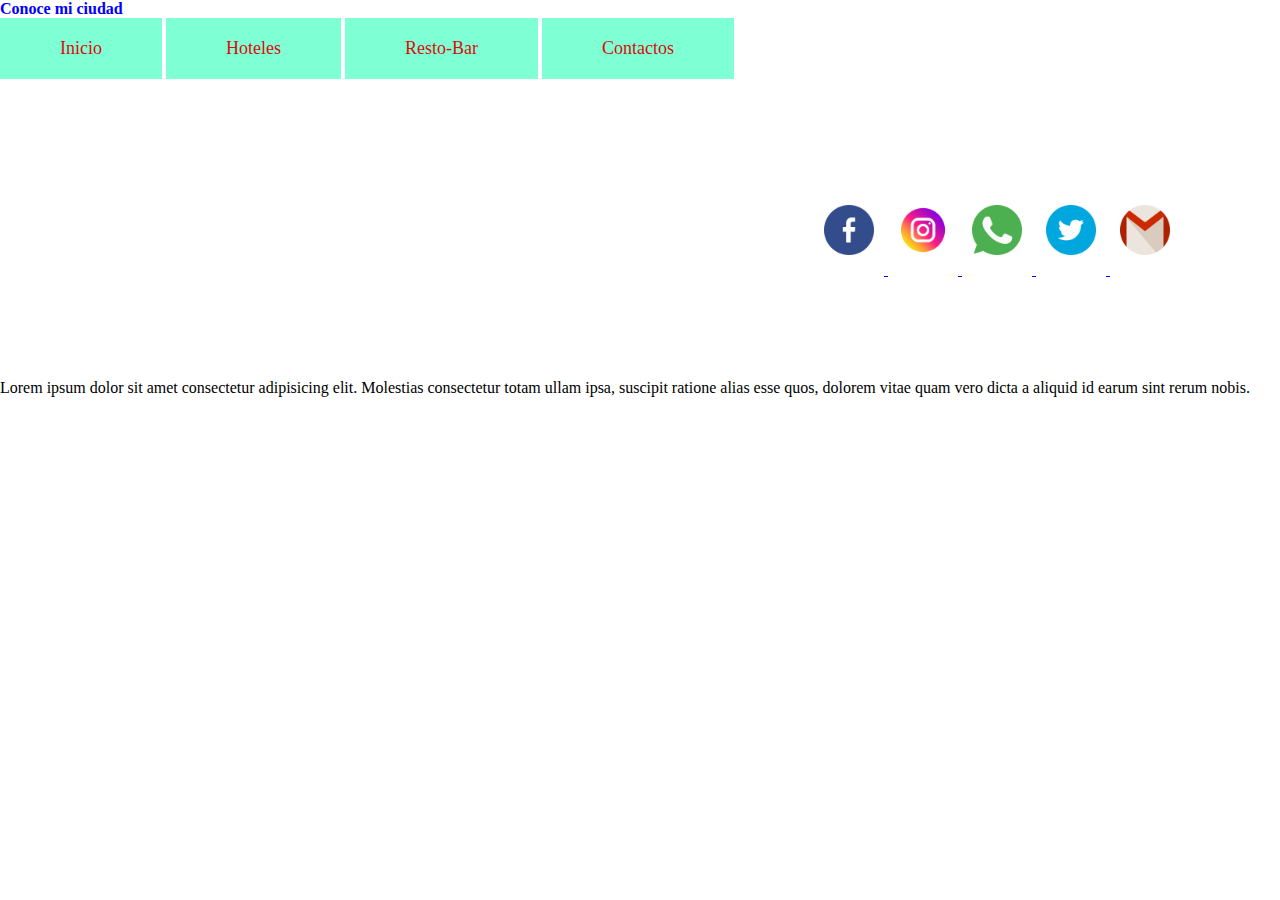
==== contactos.html @ a75be0c5 "desafio de hub" ====
<!DOCTYPE html>
<html lang="en">
<head>
    <meta charset="UTF-8">
    <meta http-equiv="X-UA-Compatible" content="IE=edge">
    <meta name="viewport" content="width=device-width, initial-scale=1.0">

    <link rel="stylesheet" href="style.css">

    <title>Contactos</title>
</head>
<body>
    <header>

        <div>
        </ul>
        <nav  class="cabecera__lista">
            <ul> <!-- Esto seria como un submenu, que iria con un fondo oscuro-->
                <p class="logo2"><b>Conoce mi ciudad</b></p>
                <li class="cabecera__lista__link"><a href="index.html" target="_blank">Inicio</a></li>
                <li class="cabecera__lista__link"><a href="hoteles.html" target="_blank">Hoteles</a></li>
                <li class="cabecera__lista__link"><a href="Resto-bar.html" target="_blank">Resto-Bar</a></li>
                <li class="cabecera__lista__link"><a href="Contactos.html" target="_blank">Contactos</a></li>
            </ul>
        </nav>
    </div>



        <nav class="redes__sociales">
            <ul>
                <a href="https://facebook.com" target="_blank">
                    <img src="../imagen/facebook.png" alt="facebook logo" class="red__social">
                </a>
                <a href="https://instagram.com" target="_blank">
                    <img src="../imagen/instagram.png" alt="Instagram logo" class="red__social">
                </a>
                <a href="https://whatsapp.com" target="_blank">
                    <img src="../imagen/whatsapp.png" alt="whatsapp logo" class="red__social">
                </a>
                <a href="https://twitter.com" target="_blank">
                    <img src="../imagen/Twitter.png" alt="twitter logo" class="red__social">
                </a>
                <a href="https://gmail.com" target="_blank">
                    <img src="../imagen/gmail.png" alt="gmail logo" class="red__social">
                </a>
            
            </ul>
        </nav>
        <p>Lorem ipsum dolor sit amet consectetur adipisicing elit. Molestias consectetur totam ullam ipsa, suscipit ratione alias esse quos, dolorem vitae quam vero dicta a aliquid id earum sint rerum nobis.</p>
    </header>
    
</body>
</html>
---- style.css ----
*{
    padding: 0;
    margin: 0;
    box-sizing: border-box;
    
}


.cabecera__lista a{
    color: rgb(218, 12, 12);
    text-decoration: none;
   

}

.cabecera__inicio__sesion{
    color: black;
    background-color: aquamarine;
    text-decoration: none;
    
    
}
.cabecera__lista__link{
    background-color: aquamarine;
    display: inline-block;
    padding: 20px 60px;
    font-size: 18px;
    

}

.logo2{
    color: blue;
}
.contenedor{
    position: relative;
    display: inline-block;
    text-align: center;
    
}
.texto-encima{
    position: absolute;
    top: 10px;
    left: 10px;
}
.centrado{
    position: absolute;
    top: 50%;
    left: 50%;
    transform: translate(-50%, -50%);
    color: rgb(252, 37, 37);
}


.redes__sociales{
    margin: 100px;
    height: 100px;
    justify-content: right;
    /* flex-direction: row; */
    display: flex;
    flex-wrap: wrap;
    align-content: flex-end;
}



.red__social{
    width: 70px;
    position: relative;
    bottom: 10px;
    padding: 10px;
}
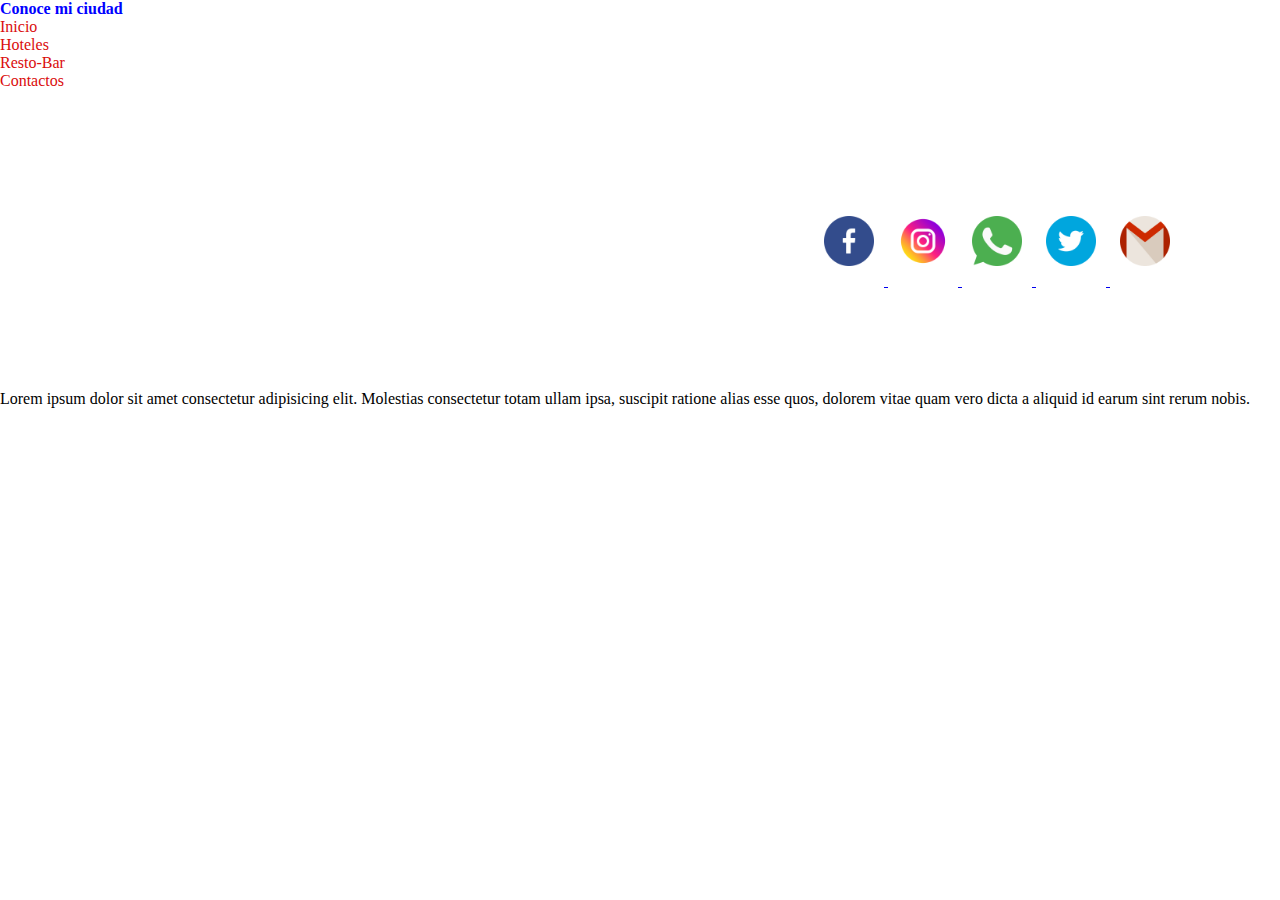
==== commit 24fbd627: "aplicando bootstrap al index" ====
--- a/contactos.html
+++ b/contactos.html
@@ -8,47 +8,52 @@
     <link rel="stylesheet" href="style.css">
 
     <title>Contactos</title>
+    
 </head>
 <body>
     <header>
 
         <div>
-        </ul>
-        <nav  class="cabecera__lista">
-            <ul> <!-- Esto seria como un submenu, que iria con un fondo oscuro-->
-                <p class="logo2"><b>Conoce mi ciudad</b></p>
-                <li class="cabecera__lista__link"><a href="index.html" target="_blank">Inicio</a></li>
-                <li class="cabecera__lista__link"><a href="hoteles.html" target="_blank">Hoteles</a></li>
-                <li class="cabecera__lista__link"><a href="Resto-bar.html" target="_blank">Resto-Bar</a></li>
-                <li class="cabecera__lista__link"><a href="Contactos.html" target="_blank">Contactos</a></li>
-            </ul>
-        </nav>
-    </div>
+            <nav  class="cabecera__lista">
+                <ul> 
+                    <p class="logo2"><b>Conoce mi ciudad</b></p>
+                    <li class="cabecera__lista__link"><a href="index.html" target="_blank">Inicio</a></li>
+                    <li class="cabecera__lista__link"><a href="hoteles.html" target="_blank">Hoteles</a></li>
+                    <li class="cabecera__lista__link"><a href="Resto-bar.html" target="_blank">Resto-Bar</a></li>
+                    <li class="cabecera__lista__link"><a href="Contactos.html" target="_blank">Contactos</a></li>
+                </ul>
+            </nav>
+        </div>
+            
+     </header>
+        
 
 
-
-        <nav class="redes__sociales">
-            <ul>
-                <a href="https://facebook.com" target="_blank">
-                    <img src="../imagen/facebook.png" alt="facebook logo" class="red__social">
-                </a>
-                <a href="https://instagram.com" target="_blank">
-                    <img src="../imagen/instagram.png" alt="Instagram logo" class="red__social">
-                </a>
-                <a href="https://whatsapp.com" target="_blank">
-                    <img src="../imagen/whatsapp.png" alt="whatsapp logo" class="red__social">
-                </a>
-                <a href="https://twitter.com" target="_blank">
-                    <img src="../imagen/Twitter.png" alt="twitter logo" class="red__social">
-                </a>
-                <a href="https://gmail.com" target="_blank">
-                    <img src="../imagen/gmail.png" alt="gmail logo" class="red__social">
-                </a>
-            
-            </ul>
-        </nav>
-        <p>Lorem ipsum dolor sit amet consectetur adipisicing elit. Molestias consectetur totam ullam ipsa, suscipit ratione alias esse quos, dolorem vitae quam vero dicta a aliquid id earum sint rerum nobis.</p>
-    </header>
-    
+     <footer>
+        <section>
+            <nav class="redes__sociales">
+                <ul>
+                    <a href="https://facebook.com" target="_blank">
+                        <img src="../imagen/facebook.png" alt="facebook logo" class="red__social">
+                      </a>
+                      <a href="https://instagram.com" target="_blank">
+                          <img src="../imagen/instagram.png" alt="Instagram logo" class="red__social">
+                      </a>
+                      <a href="https://whatsapp.com" target="_blank">
+                          <img src="../imagen/whatsapp.png" alt="whatsapp logo" class="red__social">
+                      </a>
+                      <a href="https://twitter.com" target="_blank">
+                          <img src="../imagen/Twitter.png" alt="twitter logo" class="red__social">
+                      </a>
+                      <a href="https://gmail.com" target="_blank">
+                          <img src="../imagen/gmail.png" alt="gmail logo" class="red__social">
+                      </a>
+                      
+                </ul>
+            </nav>
+              <p>Lorem ipsum dolor sit amet consectetur adipisicing elit. Molestias consectetur totam ullam ipsa, suscipit ratione alias esse quos, dolorem vitae quam vero dicta a aliquid id earum sint rerum nobis.</p>
+        </section>
+     </footer>
+     
 </body>
 </html>--- a/style.css
+++ b/style.css
@@ -21,23 +21,33 @@
     
     
 }
-.cabecera__lista__link{
+.box {
+    border-radius: 6px;
+    height: 20px;
+    width: 40px;
+    margin: 25px auto;
+}
+.box-uno{
     background-color: aquamarine;
-    display: inline-block;
+    display: inline-table;
     padding: 20px 60px;
     font-size: 18px;
-    
+    transition: all 4s;
 
+}
+.box:hover{
+    transform: scale(1.5);
 }
 
 .logo2{
     color: blue;
+    justify-content: center;
+    
 }
 .contenedor{
     position: relative;
     display: inline-block;
     text-align: center;
-    
 }
 .texto-encima{
     position: absolute;
